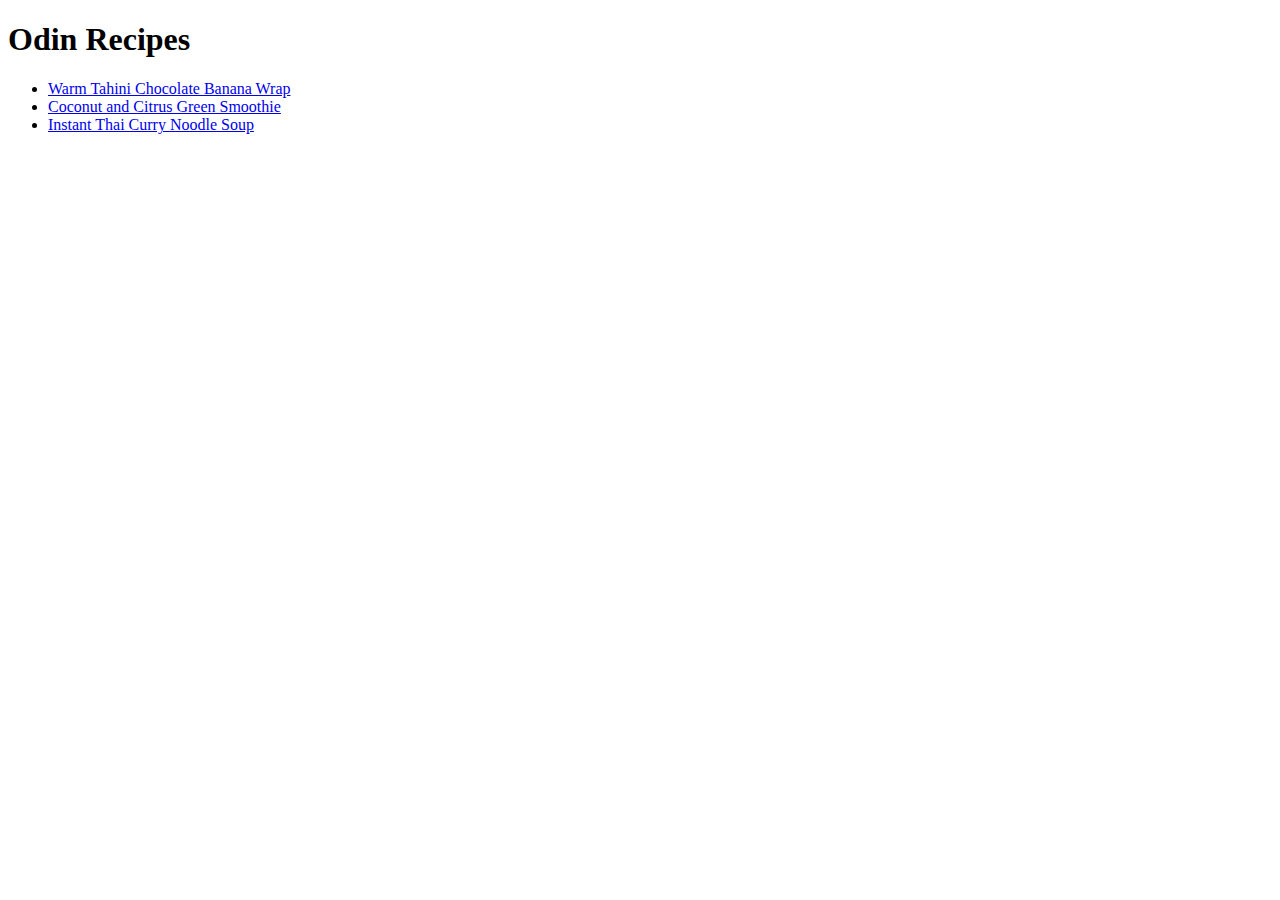
==== index.html @ 94dbaae4 "Copy original index.html and recipes/" ====
<!DOCTYPE html>

<html lang="en">
    <head>
        <meta charset="utf-8">
        <title>RecipeHub</title>
    </head>

    <body>
        <h1>Odin Recipes</h1>
        <ul>
            <li><a href="./recipes/warm-tahini-chocolate-banana-wrap.html">Warm Tahini Chocolate Banana Wrap</a></li>
            <li><a href="./recipes/coconut-and-citrus-green-smoothie.html">Coconut and Citrus Green Smoothie</a></li>
            <li><a href="./recipes/instant-thai-curry-noodle-soup.html">Instant Thai Curry Noodle Soup</a></li>
        </ul>
    </body>
</html>
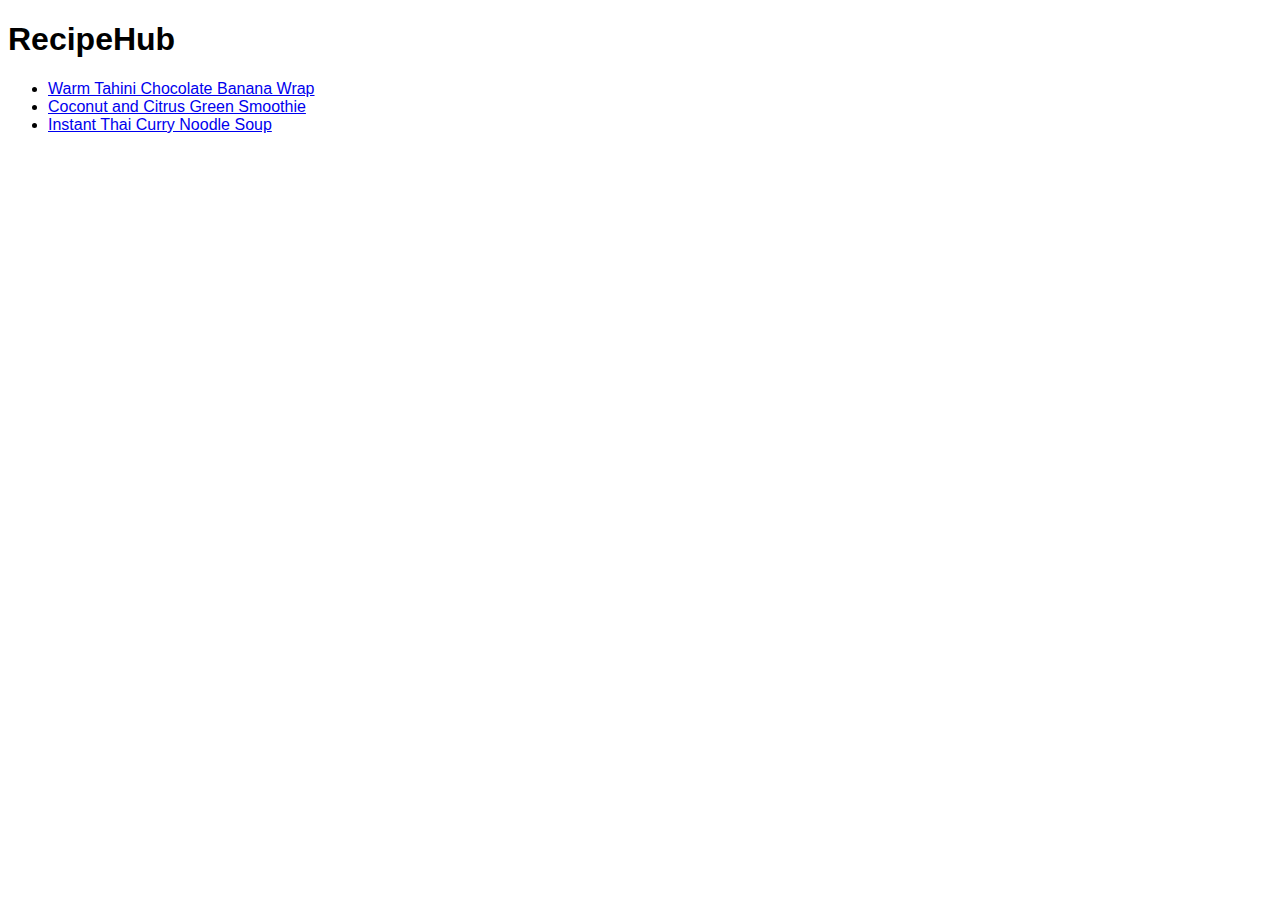
==== commit 854aa39a: "Change h1 in index; Add function - open link in new tab" ====
--- a/index.html
+++ b/index.html
@@ -3,11 +3,12 @@
 <html lang="en">
     <head>
         <meta charset="utf-8">
+        <link rel="stylesheet" href="style.css">
         <title>RecipeHub</title>
     </head>
 
     <body>
-        <h1>Odin Recipes</h1>
+        <h1>RecipeHub</h1>
         <ul>
             <li><a href="./recipes/warm-tahini-chocolate-banana-wrap.html">Warm Tahini Chocolate Banana Wrap</a></li>
             <li><a href="./recipes/coconut-and-citrus-green-smoothie.html">Coconut and Citrus Green Smoothie</a></li>
--- a/style.css
+++ b/style.css
@@ -0,0 +1,3 @@
+body {
+    font-family: Verdana, Arial, sans-serif;
+}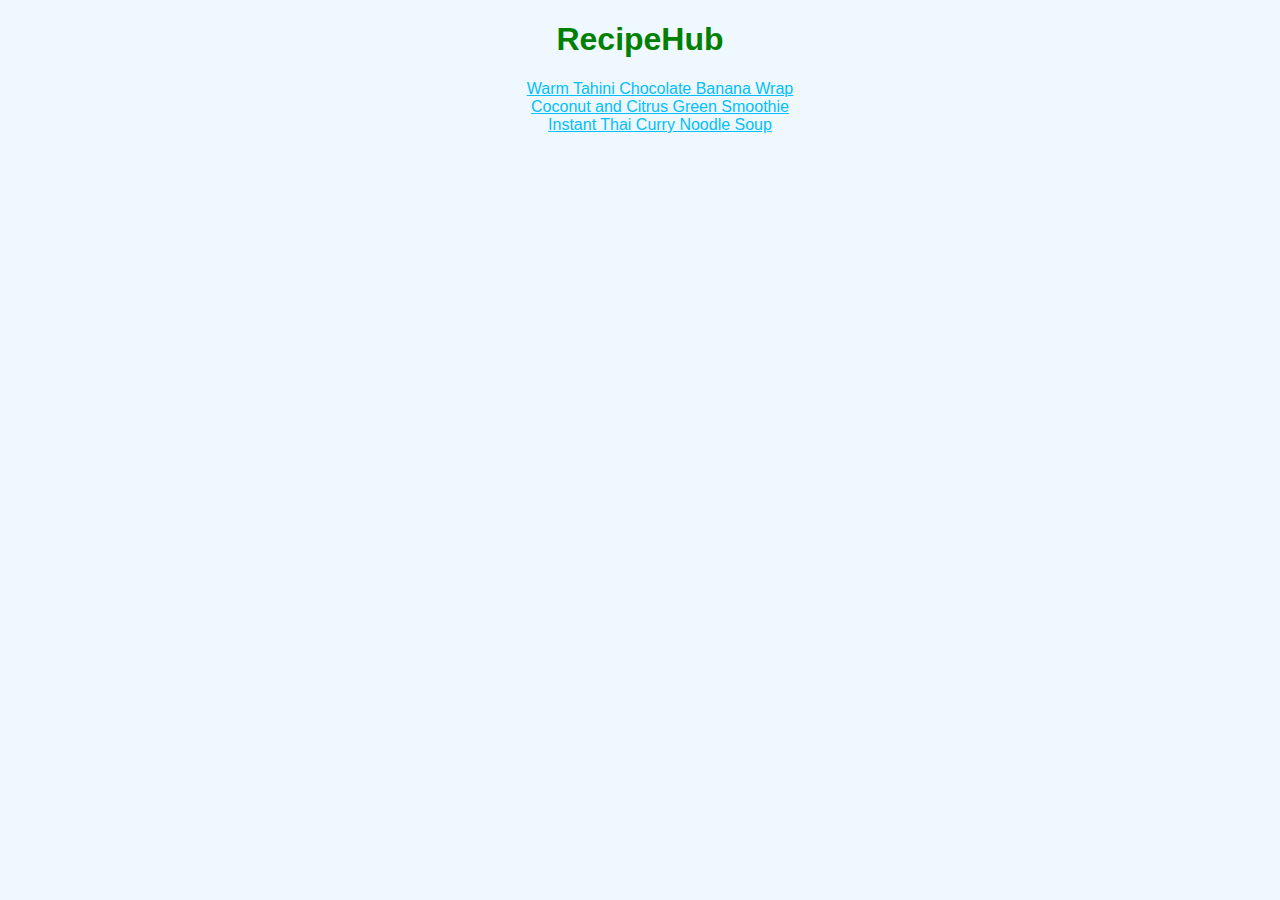
==== commit 78635760: "Add style to index" ====
--- a/index.html
+++ b/index.html
@@ -8,8 +8,8 @@
     </head>
 
     <body>
-        <h1>RecipeHub</h1>
-        <ul>
+        <h1 class="main-title">RecipeHub</h1>
+        <ul class="recipe-list">
             <li><a href="./recipes/warm-tahini-chocolate-banana-wrap.html">Warm Tahini Chocolate Banana Wrap</a></li>
             <li><a href="./recipes/coconut-and-citrus-green-smoothie.html">Coconut and Citrus Green Smoothie</a></li>
             <li><a href="./recipes/instant-thai-curry-noodle-soup.html">Instant Thai Curry Noodle Soup</a></li>
--- a/style.css
+++ b/style.css
@@ -1,3 +1,21 @@
 body {
     font-family: Verdana, Arial, sans-serif;
+    background-color: aliceblue;
+}
+
+.main-title,
+.recipe-list {
+    text-align: center;
+}
+
+.main-title {
+    color: green;
+}
+
+.recipe-list {
+    list-style-type: none;
+}
+
+a {
+    color: deepskyblue;
 }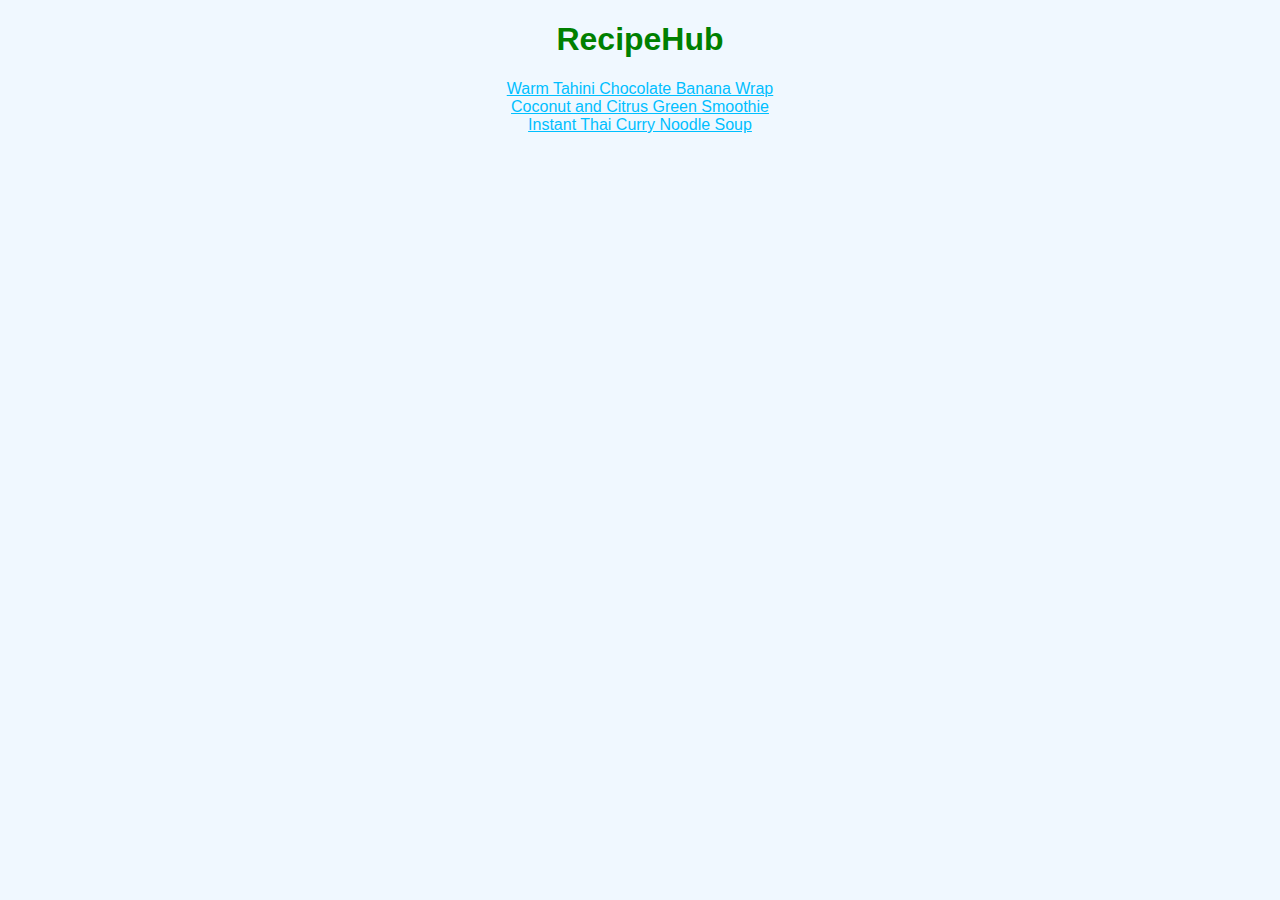
==== commit 9e399621: "Nest all elements inside div; Add margins" ====
--- a/index.html
+++ b/index.html
@@ -8,11 +8,13 @@
     </head>
 
     <body>
-        <h1 class="main-title">RecipeHub</h1>
-        <ul class="recipe-list">
-            <li><a href="./recipes/warm-tahini-chocolate-banana-wrap.html">Warm Tahini Chocolate Banana Wrap</a></li>
-            <li><a href="./recipes/coconut-and-citrus-green-smoothie.html">Coconut and Citrus Green Smoothie</a></li>
-            <li><a href="./recipes/instant-thai-curry-noodle-soup.html">Instant Thai Curry Noodle Soup</a></li>
-        </ul>
+        <div>
+            <h1 class="main-title">RecipeHub</h1>
+            <ul class="recipe-list">
+                <li><a href="./recipes/warm-tahini-chocolate-banana-wrap.html">Warm Tahini Chocolate Banana Wrap</a></li>
+                <li><a href="./recipes/coconut-and-citrus-green-smoothie.html">Coconut and Citrus Green Smoothie</a></li>
+                <li><a href="./recipes/instant-thai-curry-noodle-soup.html">Instant Thai Curry Noodle Soup</a></li>
+            </ul>
+        </div>
     </body>
 </html>--- a/style.css
+++ b/style.css
@@ -14,8 +14,14 @@
 
 .recipe-list {
     list-style-type: none;
+    padding: 0%;
 }
 
 a {
     color: deepskyblue;
+}
+
+div {
+    margin-left: 30%;
+    margin-right: 30%;
 }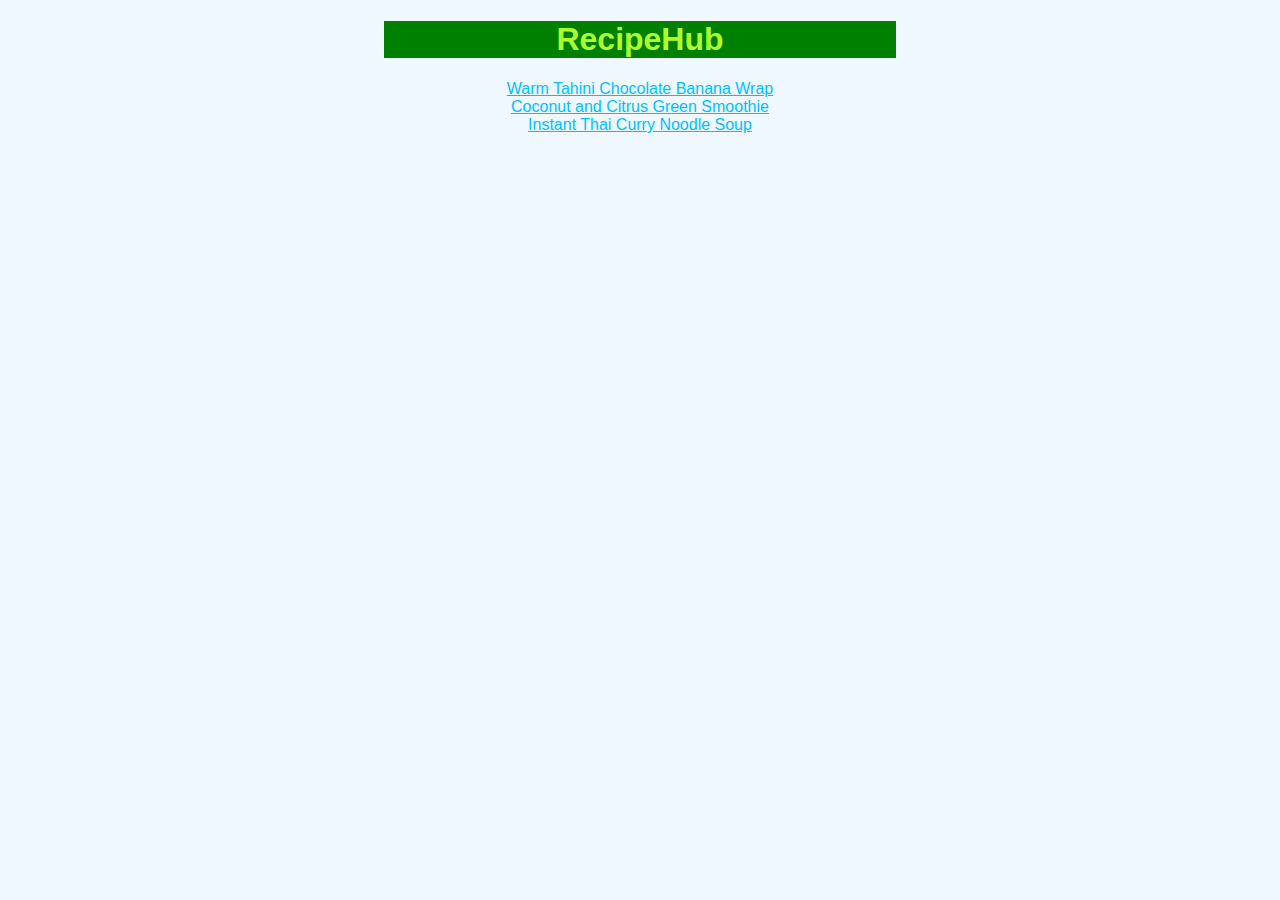
==== commit c8e719fb: "Remove div" ====
--- a/index.html
+++ b/index.html
@@ -8,13 +8,11 @@
     </head>
 
     <body>
-        <div>
-            <h1 class="main-title">RecipeHub</h1>
-            <ul class="recipe-list">
-                <li><a href="./recipes/warm-tahini-chocolate-banana-wrap.html">Warm Tahini Chocolate Banana Wrap</a></li>
-                <li><a href="./recipes/coconut-and-citrus-green-smoothie.html">Coconut and Citrus Green Smoothie</a></li>
-                <li><a href="./recipes/instant-thai-curry-noodle-soup.html">Instant Thai Curry Noodle Soup</a></li>
-            </ul>
-        </div>
+        <h1 class="main-title">RecipeHub</h1>
+        <ul class="recipe-list">
+            <li><a href="./recipes/warm-tahini-chocolate-banana-wrap.html">Warm Tahini Chocolate Banana Wrap</a></li>
+            <li><a href="./recipes/coconut-and-citrus-green-smoothie.html">Coconut and Citrus Green Smoothie</a></li>
+            <li><a href="./recipes/instant-thai-curry-noodle-soup.html">Instant Thai Curry Noodle Soup</a></li>
+        </ul>
     </body>
 </html>--- a/style.css
+++ b/style.css
@@ -1,6 +1,8 @@
 body {
     font-family: Verdana, Arial, sans-serif;
     background-color: aliceblue;
+    margin-left: 30%;
+    margin-right: 30%;
 }
 
 .main-title,
@@ -9,7 +11,8 @@
 }
 
 .main-title {
-    color: green;
+    color: greenyellow;
+    background-color: green;
 }
 
 .recipe-list {
@@ -21,7 +24,7 @@
     color: deepskyblue;
 }
 
-div {
-    margin-left: 30%;
-    margin-right: 30%;
+img {
+    height: auto;
+    width: 100%;
 }